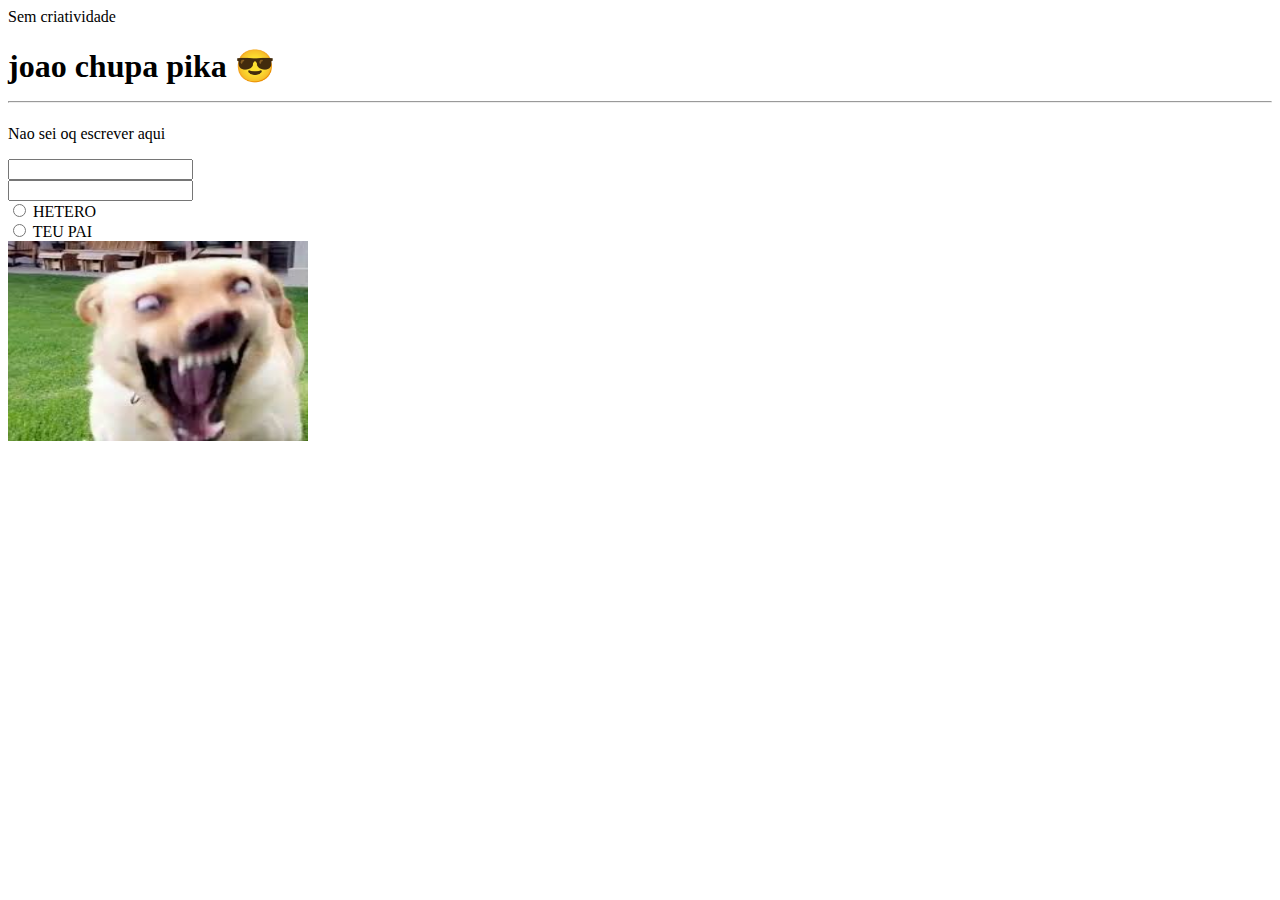
==== index.html @ 4dfc0b81 "Add files via upload" ====
<!DOCTYPE html>

<html lang="pt-br">
<head>
  <meta http-equiv="CONTENT-TYPE" content="text/html; charset=UTF-8">
  <link rel=""
  <title>Sem criatividade</title>
</head>
<body>
  <h1> joao chupa pika &#128526;
    <hr></h1>
  <p> Nao sei oq escrever aqui</p>
  <input type="email">
  
  <br><input type="password">
  <br><input type="radio" title="ON"> HETERO
  <br><input type="radio" name="OFF"> TEU PAI
  <br><img src="[data-uri]" title="naosei" height="200" width="300">
</body>
</html>
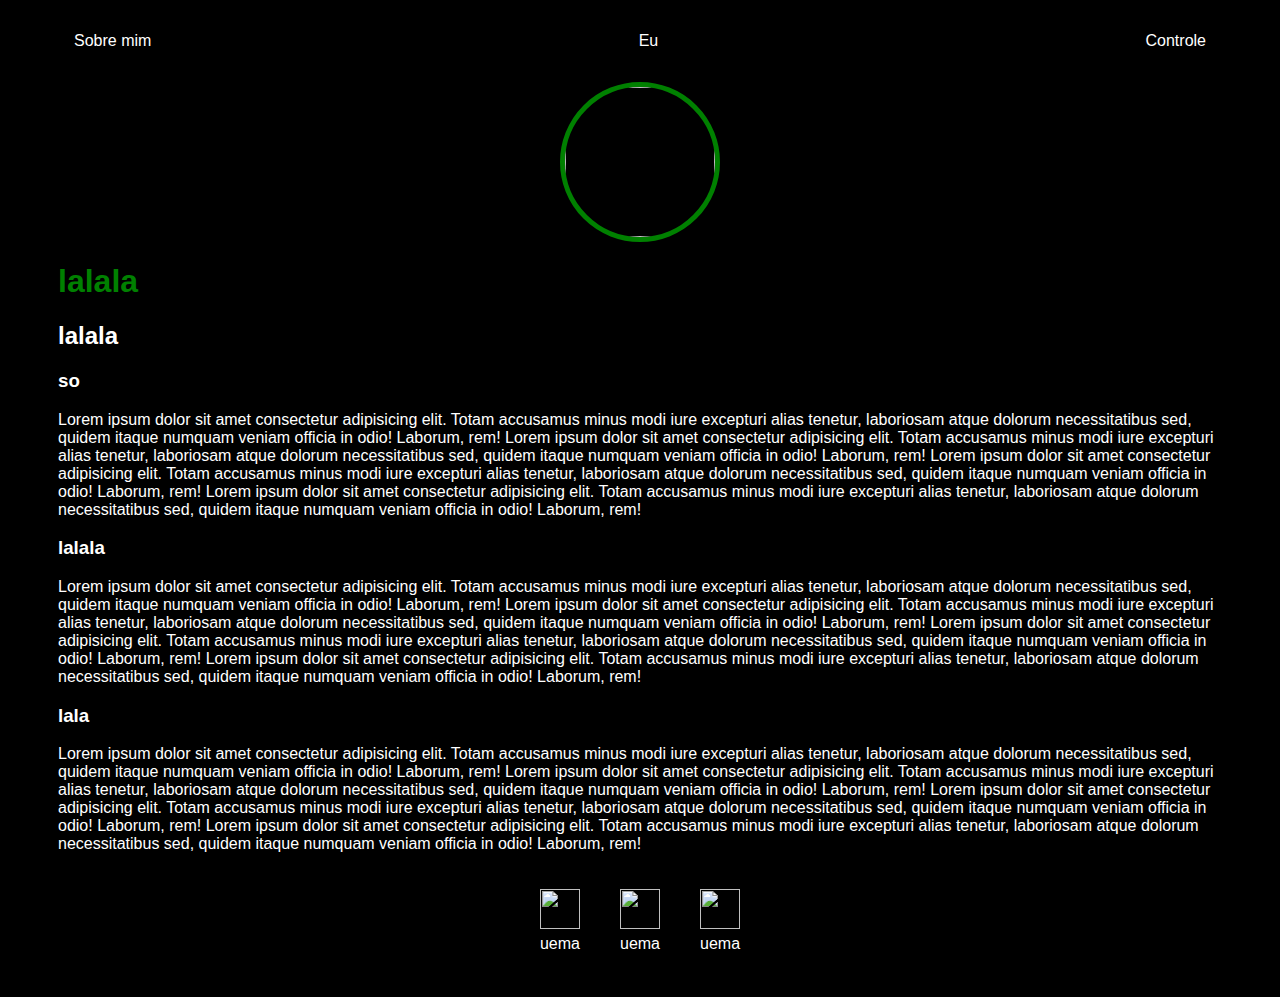
==== commit d0359b96: "html preprojeto" ====
--- a/index.html
+++ b/index.html
@@ -1,20 +1,85 @@
-<!DOCTYPE html>
-
-<html lang="pt-br">
-<head>
-  <meta http-equiv="CONTENT-TYPE" content="text/html; charset=UTF-8">
-  <link rel=""
-  <title>Sem criatividade</title>
-</head>
-<body>
-  <h1> joao chupa pika &#128526;
-    <hr></h1>
-  <p> Nao sei oq escrever aqui</p>
-  <input type="email">
-  
-  <br><input type="password">
-  <br><input type="radio" title="ON"> HETERO
-  <br><input type="radio" name="OFF"> TEU PAI
-  <br><img src="[data-uri]" title="naosei" height="200" width="300">
-</body>
-</html>
+<!DOCTYPE html>
+<html lang="pt-br">
+<head>
+    <meta charset="UTF-8">
+    <meta name="viewport" content="width=device-width, initial-scale=1.0">
+    <title>IFMA Q11</title>
+    <link rel="stylesheet" href="idex.css">
+    <link rel="icon" type="image/x-icon" href="https://static.fabapp.com/3e8651c8706215b4dc532de585b9cfe77978adb2">
+</head>
+<body>
+    <div class="container"> 
+        <nav>
+        <ul>
+           <li>
+               <a href="eu.html">Sobre mim</a>
+           </li>
+          
+           <li>
+               <a href="project.html">Eu</a>
+           </li> 
+          
+           <li>
+               <a href="contact.html">Controle</a>
+           </li>
+        </ul>
+      </nav>
+      <header>
+       <div class="center">
+           <img src="https://tse1.mm.bing.net/th?q=demon%20slayer%20manga%20icons"></img>
+       </div>
+       <h1>lalala</h1>
+       <h2>lalala</h2>
+      </header>
+       <main>
+           <section>
+               <h3>so</h3>
+               <p>
+               Lorem ipsum dolor sit amet consectetur adipisicing elit. Totam accusamus minus modi iure excepturi alias tenetur, laboriosam atque dolorum necessitatibus sed, quidem itaque numquam veniam officia in odio! Laborum, rem!   
+               Lorem ipsum dolor sit amet consectetur adipisicing elit. Totam accusamus minus modi iure excepturi alias tenetur, laboriosam atque dolorum necessitatibus sed, quidem itaque numquam veniam officia in odio! Laborum, rem!    
+               Lorem ipsum dolor sit amet consectetur adipisicing elit. Totam accusamus minus modi iure excepturi alias tenetur, laboriosam atque dolorum necessitatibus sed, quidem itaque numquam veniam officia in odio! Laborum, rem!    
+               Lorem ipsum dolor sit amet consectetur adipisicing elit. Totam accusamus minus modi iure excepturi alias tenetur, laboriosam atque dolorum necessitatibus sed, quidem itaque numquam veniam officia in odio! Laborum, rem!    
+ 
+               </p>
+           </section>
+           <section>
+               <h3>lalala</h3>
+               <p>
+                Lorem ipsum dolor sit amet consectetur adipisicing elit. Totam accusamus minus modi iure excepturi alias tenetur, laboriosam atque dolorum necessitatibus sed, quidem itaque numquam veniam officia in odio! Laborum, rem!                 
+                Lorem ipsum dolor sit amet consectetur adipisicing elit. Totam accusamus minus modi iure excepturi alias tenetur, laboriosam atque dolorum necessitatibus sed, quidem itaque numquam veniam officia in odio! Laborum, rem!    
+                Lorem ipsum dolor sit amet consectetur adipisicing elit. Totam accusamus minus modi iure excepturi alias tenetur, laboriosam atque dolorum necessitatibus sed, quidem itaque numquam veniam officia in odio! Laborum, rem!      
+                Lorem ipsum dolor sit amet consectetur adipisicing elit. Totam accusamus minus modi iure excepturi alias tenetur, laboriosam atque dolorum necessitatibus sed, quidem itaque numquam veniam officia in odio! Laborum, rem!    
+               </p>
+           </section>
+           <section>
+               <h3>lala</h3>
+               <p>
+               Lorem ipsum dolor sit amet consectetur adipisicing elit. Totam accusamus minus modi iure excepturi alias tenetur, laboriosam atque dolorum necessitatibus sed, quidem itaque numquam veniam officia in odio! Laborum, rem!
+               Lorem ipsum dolor sit amet consectetur adipisicing elit. Totam accusamus minus modi iure excepturi alias tenetur, laboriosam atque dolorum necessitatibus sed, quidem itaque numquam veniam officia in odio! Laborum, rem!    
+               Lorem ipsum dolor sit amet consectetur adipisicing elit. Totam accusamus minus modi iure excepturi alias tenetur, laboriosam atque dolorum necessitatibus sed, quidem itaque numquam veniam officia in odio! Laborum, rem!    
+               Lorem ipsum dolor sit amet consectetur adipisicing elit. Totam accusamus minus modi iure excepturi alias tenetur, laboriosam atque dolorum necessitatibus sed, quidem itaque numquam veniam officia in odio! Laborum, rem!    
+
+               </p>
+           </section>
+       </main>
+       <footer>
+           <a href="https://www.w3schools.com/html/html_favicon.asp" target="_blank" rel="noopener noreferrer">
+           <img src="https://portais.ufma.br/PortalUfma/img/brasao-normal.png;jsessionid=7F562D8DA19F0FF581D5B18DF645432F"> </img>
+           <p>uema</p>
+           </a>
+           <a href="https://portais.ufma.br/PortalUfma/img/brasao-normal.png;jsessionid=7F562D8DA19F0FF581D5B18DF645432F" target="_blank" rel="noopener noreferrer">
+               <img src="https://portais.ufma.br/PortalUfma/img/brasao-normal.png;jsessionid=7F562D8DA19F0FF581D5B18DF645432F"> </img>
+               <p>uema</p>
+       
+               </a>
+               <a href="https://portais.ufma.br/PortalUfma/img/brasao-normal.png;jsessionid=7F562D8DA19F0FF581D5B18DF645432F" target="_blank" rel="noopener noreferrer">
+                   <img src="https://portais.ufma.br/PortalUfma/img/brasao-normal.png;jsessionid=7F562D8DA19F0FF581D5B18DF645432F"> </img>
+                   <p>uema</p>
+           
+                   </a>
+       </footer>
+    </div>
+  
+   
+</body>
+</html>--- a/idex.css
+++ b/idex.css
@@ -0,0 +1,61 @@
+body{
+background-color: black;
+font-family: Arial, Helvetica, sans-serif;
+
+}
+ul{
+    display: flex;
+    justify-content: space-between;
+    list-style-type: none;
+    align-items: center;
+    padding: 16px;
+
+}
+a{
+ color: white;
+ text-decoration: none;
+ font-family: 'Franklin Gothic Medium', 'Arial Narrow', Arial, sans-serif;
+}
+ header img{
+ width: 150px;
+ height: 150px;
+ border-radius: 50%;
+ border: 5px solid green;
+ }
+ footer img{
+width: 40px;
+height: 40px;
+
+ }
+ body{
+    color: rgb(255, 255, 255);
+ }
+ .center{
+text-align: center;
+
+ }
+ h1{
+    color: green;
+ }
+ footer{
+    display: flex;
+    justify-content: center;
+ }
+
+ footer a {
+margin: 20px;
+text-align: center;
+ }
+
+ footer p {
+margin-top: 2px;
+ }
+ 
+ .container{
+    padding: 0px 50px;
+    
+ }
+ 
+ nav a:hover{
+  color: green
+ }